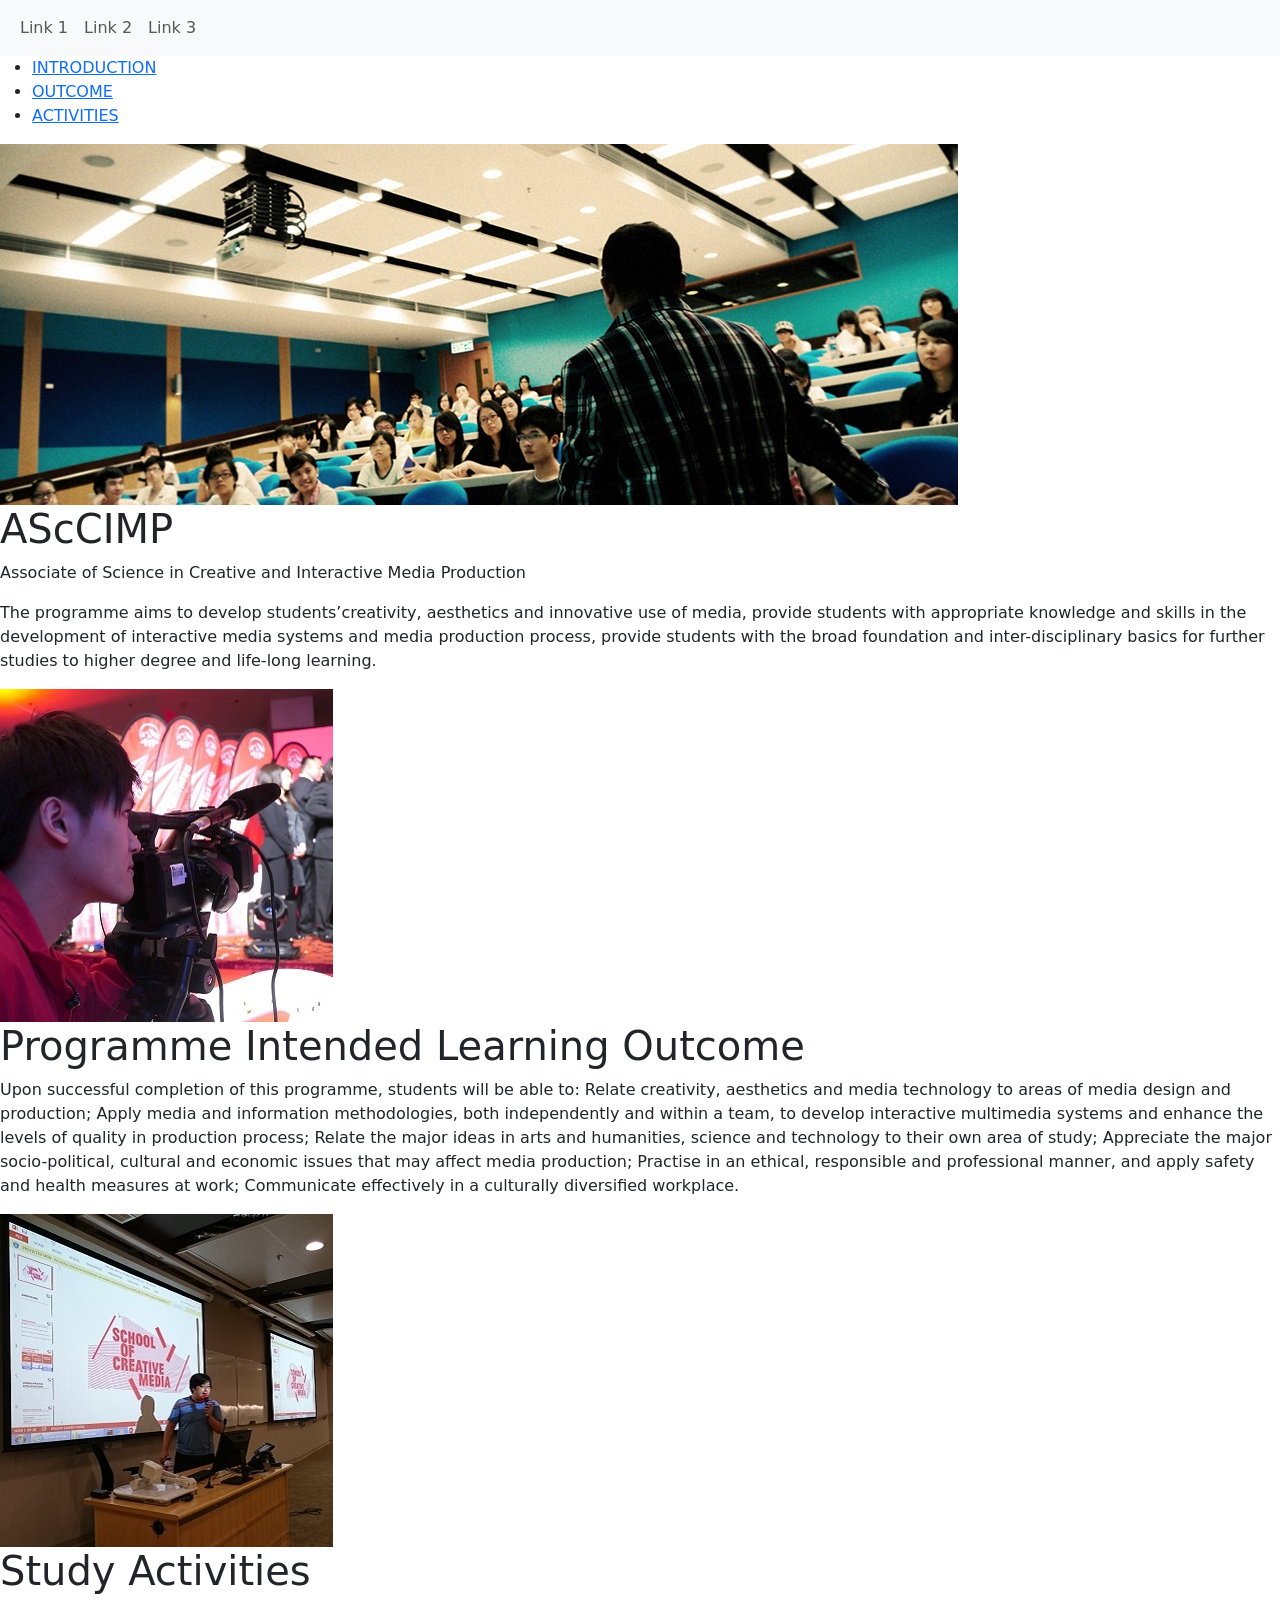
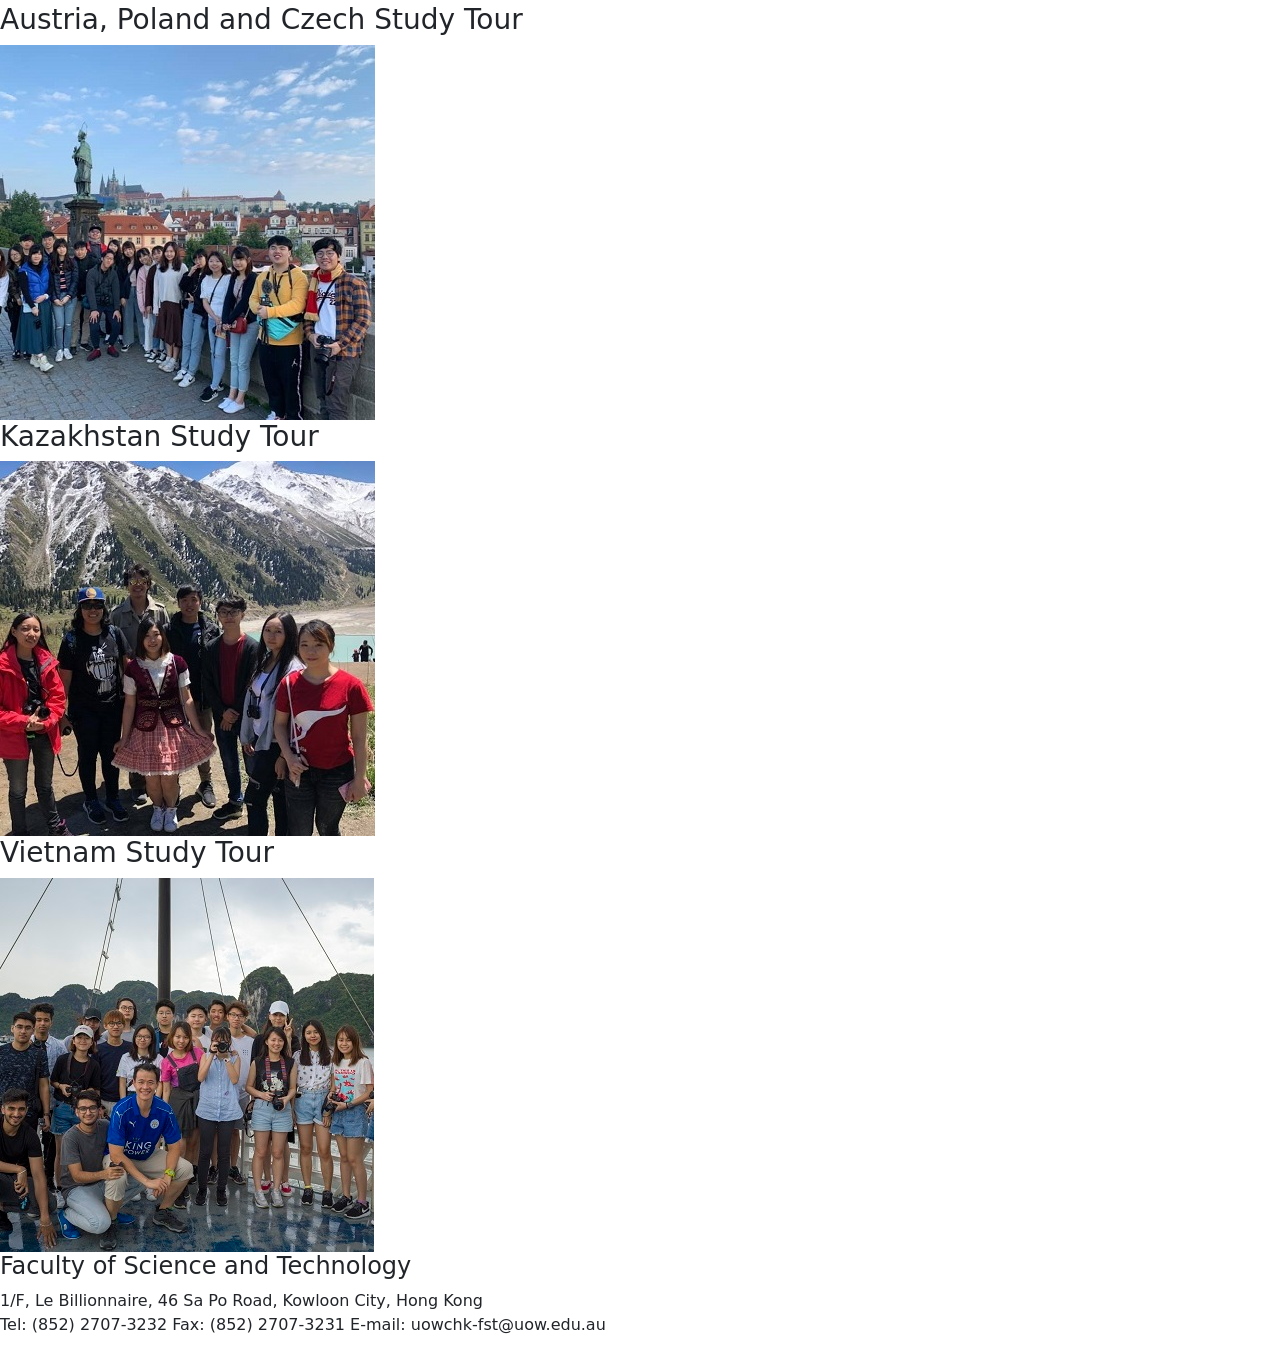
==== lab8_res/lab08/index.html @ 511f1488 "Add files via upload" ====
<!DOCTYPE html>
<html lang="en">
<head>
  <title>AST10962 Bootstrap Starter Template</title>
  <meta charset="utf-8">
  <meta name="viewport" content="width=device-width, initial-scale=1">
  <!-- Bootstrap -->
  <!-- Latest compiled and minified CSS -->
  <link href="https://cdn.jsdelivr.net/npm/bootstrap@5.3.3/dist/css/bootstrap.min.css" rel="stylesheet">
  <!-- My own CSS style, put all your customize CSS inside -->
  <link href="css/master.css" rel="stylesheet" type="text/css">
  <script src="https://cdn.jsdelivr.net/npm/bootstrap@5.3.3/dist/js/bootstrap.bundle.min.js"></script>
</head>
<body>
  <!-- header -->
  <header>
    <header>
  <nav class="navbar navbar-expand-sm bg-light">

  <div class="container-fluid">
    <!-- Links -->
    <ul class="navbar-nav">
      <li class="nav-item">
        <a class="nav-link" href="#">Link 1</a>
      </li>
      <li class="nav-item">
        <a class="nav-link" href="#">Link 2</a>
      </li>
      <li class="nav-item">
        <a class="nav-link" href="#">Link 3</a>
      </li>
    </ul>
  </div>

</nav></header>

    <nav>
      <ul>
        <li><a href="#intro">INTRODUCTION</a></li>
        <li><a href="#outcome">OUTCOME</a></li>
        <li><a href="#activities">ACTIVITIES</a></li>
      </ul>
    </nav>
    <img src="images/top1.jpg" alt="Full Width Photo"> </header>
  <!-- Section 1. Introduction -->
  <section id="intro">
    <h1>AScCIMP</h1>
    <p>Associate of Science
      in Creative and Interactive Media Production</p>
    <p>The programme aims to develop students’creativity, aesthetics and innovative use of media, provide students with appropriate knowledge and skills in the development of interactive media systems and media production process, provide students with the broad foundation and inter-disciplinary basics for further studies to higher degree and life-long learning.</p>
    <img src="images/cimp_intro.jpg" alt="Internship Photo"> </section>
  <!-- Section 2. Learning Outcome -->
  <section id="outcome">
    <h1>Programme Intended Learning Outcome</h1>
    <p>Upon successful completion of this programme, students will be able to:
      Relate creativity, aesthetics and media technology to areas of media design and production;
      Apply media and information methodologies, both independently and within a team, to develop interactive multimedia systems and enhance the levels of quality in production process;
      Relate the major ideas in arts and humanities, science and technology to their own area of study;
      Appreciate the major socio-political, cultural and economic issues that may affect media production;
      Practise in an ethical, responsible and professional manner, and apply safety and health measures at work;
      Communicate effectively in a culturally diversified workplace. </p>
    <img src="images/cimp_outcome.jpg" alt="SCM Talk Photo"> </section>
  <!-- Section 3. Activities -->
  <section id="activities">
    <h1>Study Activities</h1>
    <h3>Austria, Poland and Czech Study Tour</h3>
    <img src="images/tour18.jpg" alt="Cambodia Photo">
    <h3>Kazakhstan Study Tour</h3>
    <img src="images/tour17.jpg" alt="Osaka Photo">
    <h3>Vietnam Study Tour</h3>
    <img src="images/tour16.jpg" alt="Singapore Photo"> </section>
  <!-- Footer -->
  <footer>
    <h4>Faculty of Science and Technology</h4>
    <p>1/F, Le Billionnaire, 46 Sa Po Road, Kowloon City, Hong Kong<br>
      Tel: (852) 2707-3232 Fax: (852) 2707-3231 E-mail: uowchk-fst@uow.edu.au</p>
  </footer>
</body>
</html>
---- lab8_res/lab08/css/master.css ----
.uow-menu{
    background-color: blue !important;
}

uow
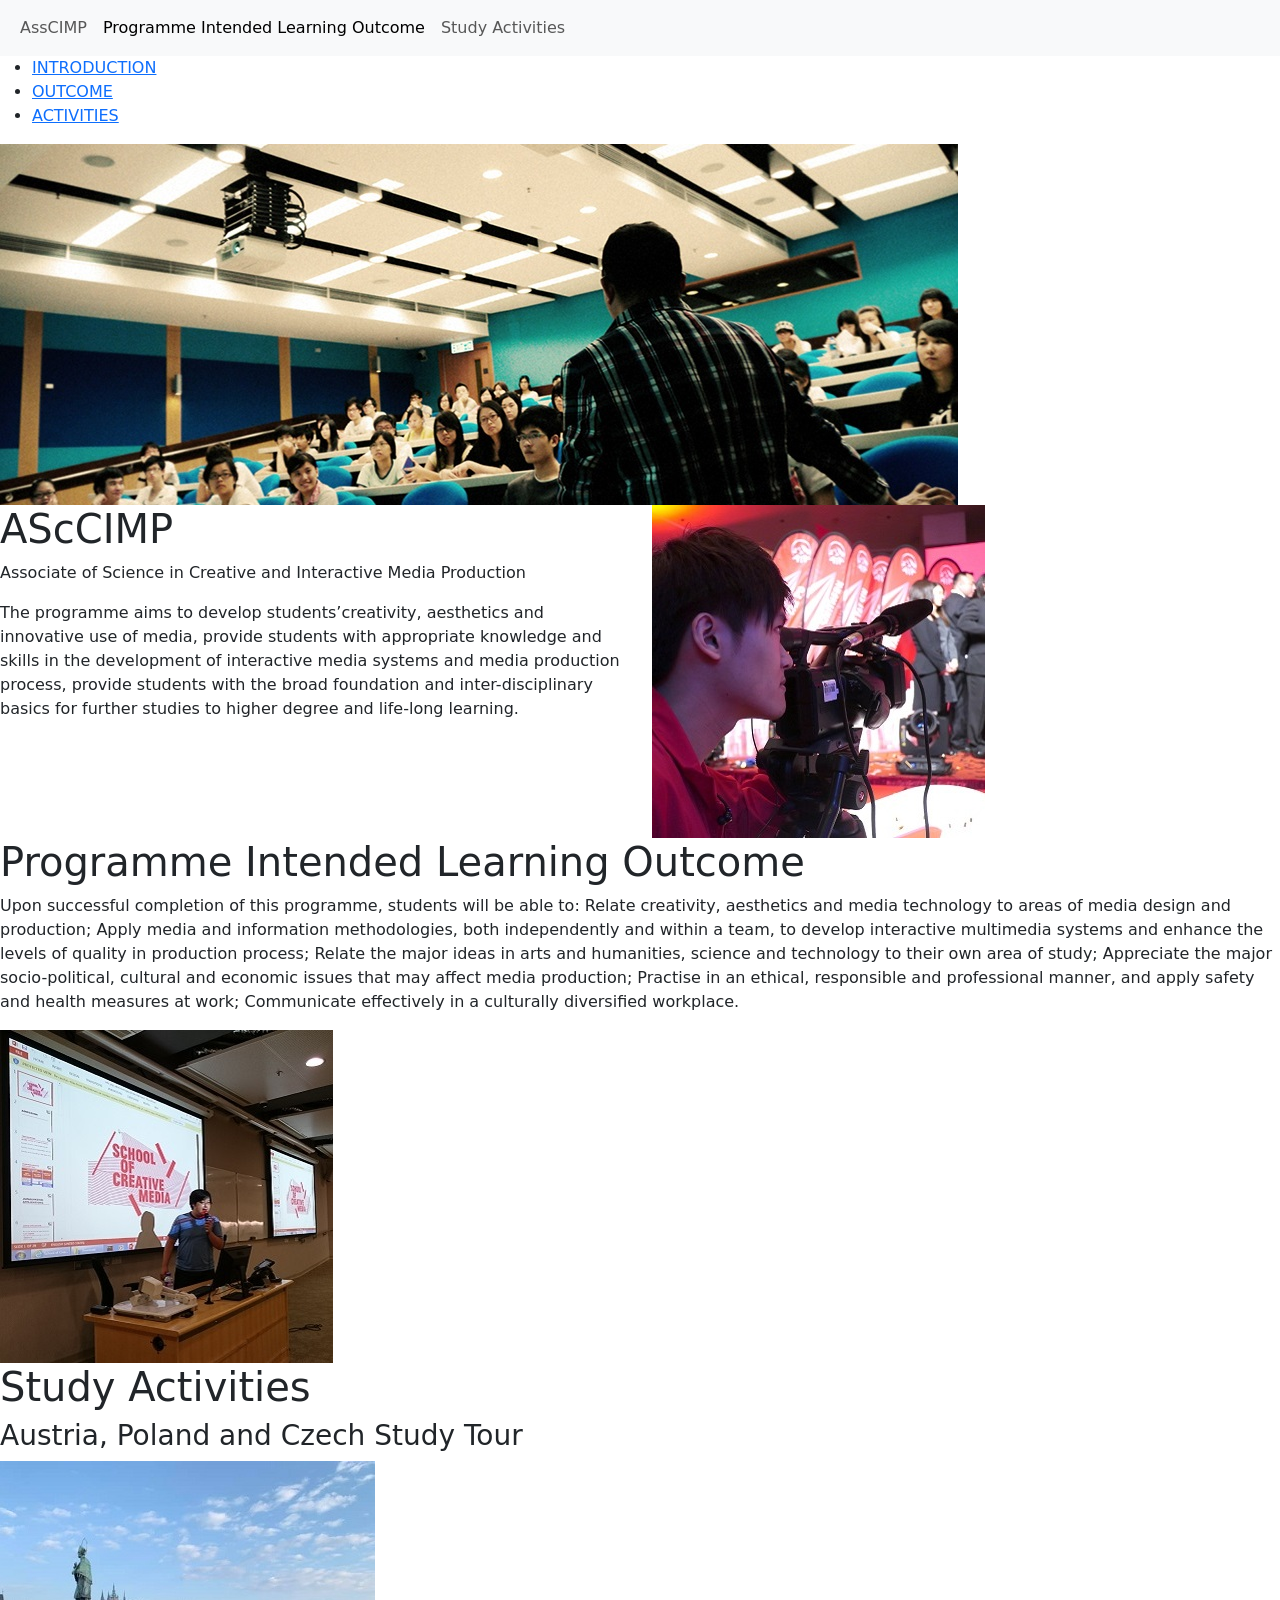
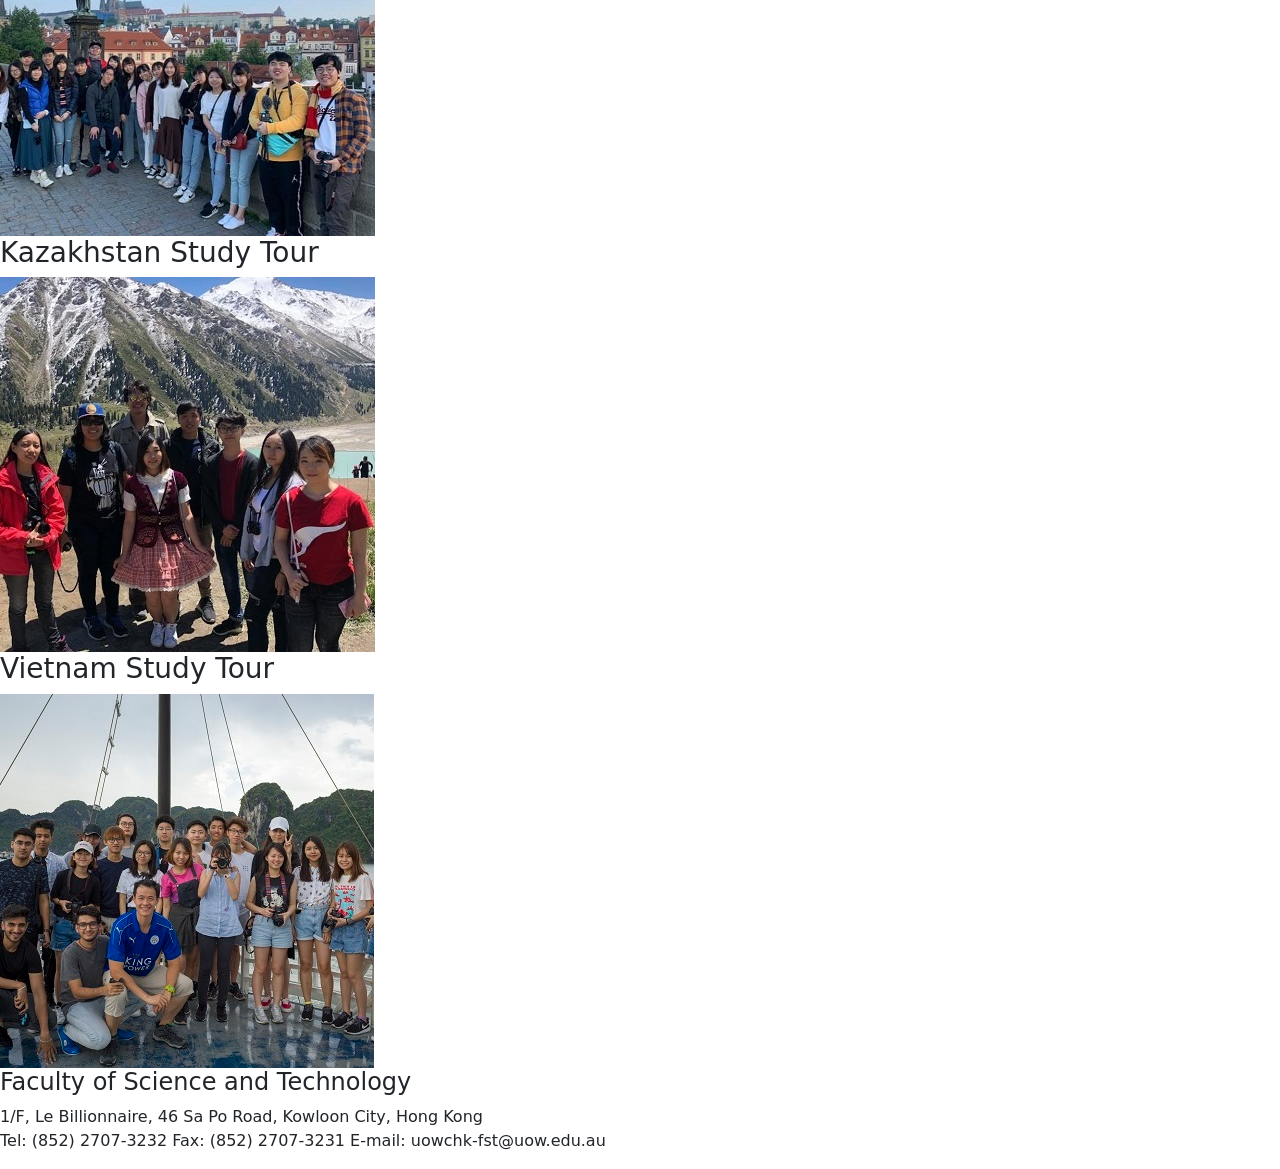
==== commit 8b3e2a1b: "Add files via upload" ====
--- a/lab8_res/lab08/index.html
+++ b/lab8_res/lab08/index.html
@@ -21,13 +21,13 @@
     <!-- Links -->
     <ul class="navbar-nav">
       <li class="nav-item">
-        <a class="nav-link" href="#">Link 1</a>
+        <a class="nav-link" href="#">AssCIMP</a>
       </li>
       <li class="nav-item">
-        <a class="nav-link" href="#">Link 2</a>
+        <a class="nav-link uow-menu-item" href="#">Programme Intended Learning Outcome</a>
       </li>
       <li class="nav-item">
-        <a class="nav-link" href="#">Link 3</a>
+        <a class="nav-link" href="#">Study Activities</a>
       </li>
     </ul>
   </div>
@@ -44,11 +44,24 @@
     <img src="images/top1.jpg" alt="Full Width Photo"> </header>
   <!-- Section 1. Introduction -->
   <section id="intro">
+
+<div class="row">
+  <div class="col-sm-6">
     <h1>AScCIMP</h1>
     <p>Associate of Science
       in Creative and Interactive Media Production</p>
     <p>The programme aims to develop students’creativity, aesthetics and innovative use of media, provide students with appropriate knowledge and skills in the development of interactive media systems and media production process, provide students with the broad foundation and inter-disciplinary basics for further studies to higher degree and life-long learning.</p>
-    <img src="images/cimp_intro.jpg" alt="Internship Photo"> </section>
+  </div>
+  <div class="col-sm-6">
+    <img src="images/cimp_intro.jpg" alt="Internship Photo">     
+  </div>
+</div>
+
+
+
+
+
+</section>
   <!-- Section 2. Learning Outcome -->
   <section id="outcome">
     <h1>Programme Intended Learning Outcome</h1>
--- a/lab8_res/lab08/css/master.css
+++ b/lab8_res/lab08/css/master.css
@@ -2,4 +2,7 @@
     background-color: blue !important;
 }
 
-uow+.uow-menu-item {
+    color: black !important;
+}
+
